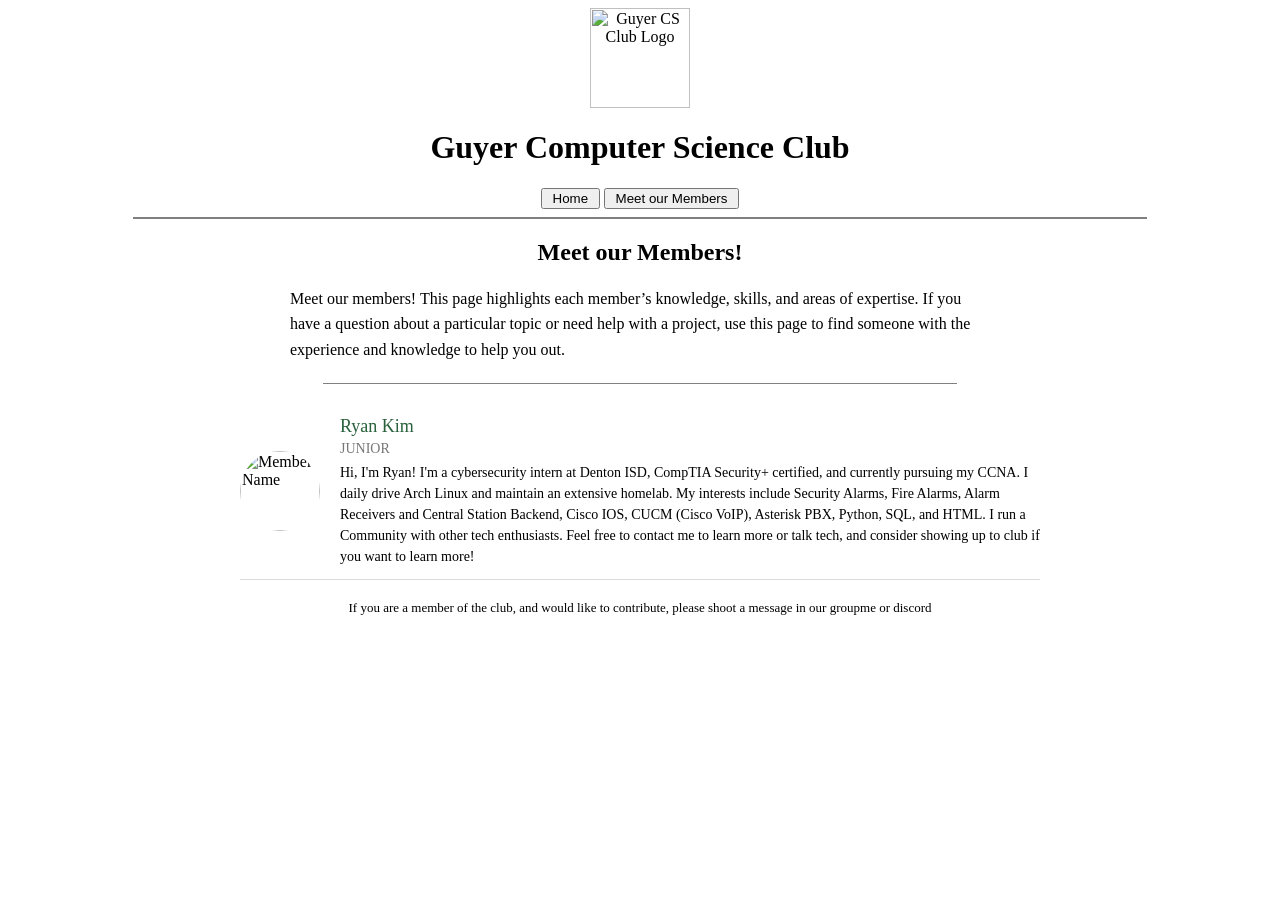
==== members/index.html @ 239ba7df "Revise member description for Ryan Kim Updated Ryan's description to include additional interests in" ====
<html>
  <head>
    <title>Guyer CS Club - Members</title>
    <meta name="msvalidate.01" content="1649F41A0EF402A8B4730E23EFB52425" />
    <meta name="title" content="Guyer CS Club Member List">
    <meta name="description" content="Official website of Guyer High School Computer Science Club. Meeting is on Every Tuesdays after school at room B281">
    <meta name="keywords" content="Guyer High School, Computer Science Club, Denton ISD, Coding Club, Python, JavaScript, Hackathons">
    <meta name="author" content="Guyer CS Club">
    <link rel="icon" href="https://guyercs.org/assets/1000x1000.original.png" type="image/png">
  </head>

  <style>
    .p1 {
      text-align: left;
      line-height: 1.6;
      font-size: 16px;
      margin: 20px auto;
      padding: 0 15px;
      max-width: 700px;
      width: 80%;
    }

    .member-list {
      width: 80%;
      max-width: 800px;
      margin: 20px auto;
      text-align: left;
    }

    .member {
      display: flex;
      align-items: center;
      gap: 20px;
      padding: 12px 0;
      border-bottom: 1px solid #d9d9d9;
    }

    .member img {
      width: 80px;
      height: 80px;
      min-width: 80px;
      border-radius: 50%;
      object-fit: cover;
    }

    .member-info {
      flex: 1;
    }

    .member-info h3 {
      margin: 0 0 4px;
      color: #28613b;
      font-size: 18px;
      font-weight: normal;
    }

    .member-info .role {
      margin: 0 0 5px;
      color: #777777;
      font-size: 14px;
      text-transform: uppercase;
    }

    .member-info .description {
      margin: 0;
      font-size: 14px;
      line-height: 1.5;
    }

    @media (max-width: 500px) {
      .member-list {
        width: 90%;
      }

      .member {
        gap: 12px;
      }

      .member img {
        width: 65px;
        height: 65px;
        min-width: 65px;
      }

      .member-info h3 {
        font-size: 16px;
      }
    }
  </style>

  <body bgcolor="#FFFFFF" text="#000000" link="#000000" vlink="#551a8b">

    <center>
      <img src="https://guyercs.org/assets/1000x1000.original.png"
           alt="Guyer CS Club Logo" width="100" height="100">

      <h1>Guyer Computer Science Club</h1>

      <input type="button" value=" Home "
             onclick="window.location.href='/';">

      <input type="button" value=" Meet our Members "
             onclick="window.location.href='/members';">

      <hr width="80%" size="2" noshade>

      <h2>Meet our Members!</h2>

      <p class="p1">
        Meet our members! This page highlights each member’s knowledge,
        skills, and areas of expertise. If you have a question about a
        particular topic or need help with a project, use this page to
        find someone with the experience and knowledge to help you out.
      </p>

      <hr width="50%" size="1" noshade>
    </center>
    <div class="member-list">

      <div class="member">
        <img src="https://media.licdn.com/dms/image/v2/D4D03AQHWVSy18rQZ1A/profile-displayphoto-crop_800_800/B4DaETg23.HoAI-/0/1791328743181?e=1793232000&v=beta&t=KJUBixz_QFXjMvUTq_B67ZjGWcjhVdPjRplupgfk8uM"
             alt="Member Name">

        <div class="member-info">
          <h3>Ryan Kim</h3>
          <p class="role">Junior</p>
          <p class="description">
            Hi, I'm Ryan! I'm a cybersecurity intern at Denton ISD, CompTIA Security+ certified, and currently pursuing my CCNA. I daily drive Arch Linux and maintain an extensive homelab. My interests include Security Alarms, Fire Alarms, Alarm Receivers and Central Station Backend, Cisco IOS, CUCM (Cisco VoIP), Asterisk PBX, Python, SQL, and HTML. I run a Community with other tech enthusiasts. Feel free to contact me to learn more or talk tech, and consider showing up to club if you want to learn more!          
          </p>
        </div>
      </div>
<!--Format-->
    <!--<div class="member-list">

      <div class="member">
        <img src="/assets/1000x1000.original.png"
             alt="Member Name">

        <div class="member-info">
          <h3>Member Name</h3>
          <p class="role">Club President</p>
          <p class="description">
            Put Description here
          </p>
        </div>
      </div> -->


    </div>

    <center>
      <footer>
        <p>
          <font size="2">
            If you are a member of the club, and would like to contribute,
            please shoot a message in our groupme or discord
          </font>
        </p>
      </footer>
    </center>

  </body>
</html>
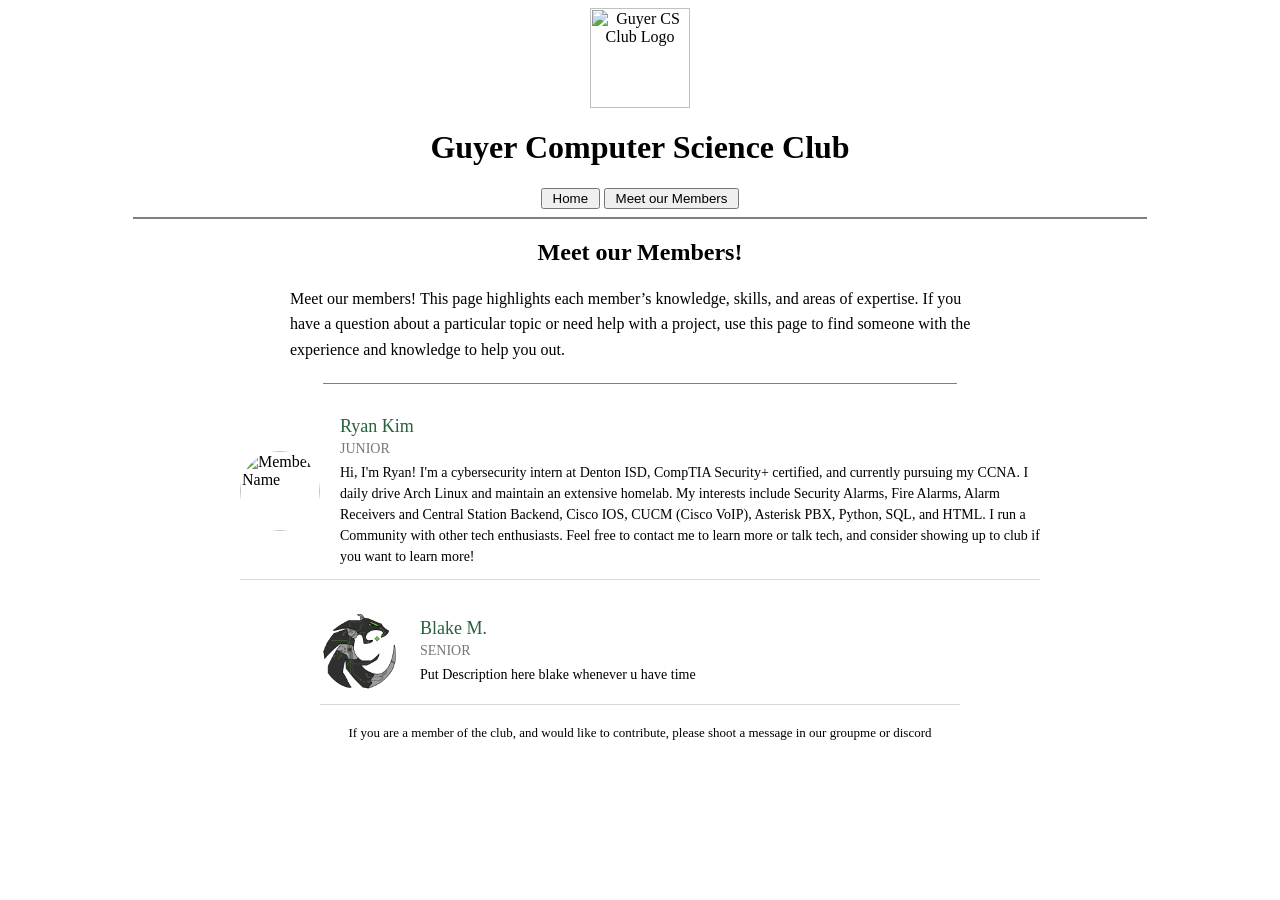
==== commit 083715a7: "Add member section for Blake M. Added a new member section for Blake M. with placeholder description" ====
--- a/members/index.html
+++ b/members/index.html
@@ -129,6 +129,20 @@
           </p>
         </div>
       </div>
+      <div class="member-list">
+
+      <div class="member">
+        <img src="/assets/1000x1000.original.png"
+             alt="Member Name">
+
+        <div class="member-info">
+          <h3>Blake M.</h3>
+          <p class="role">Senior</p>
+          <p class="description">
+            Put Description here blake whenever u have time
+          </p>
+        </div>
+      </div>
 <!--Format-->
     <!--<div class="member-list">
 
@@ -138,7 +152,7 @@
 
         <div class="member-info">
           <h3>Member Name</h3>
-          <p class="role">Club President</p>
+          <p class="role">Grade Level</p>
           <p class="description">
             Put Description here
           </p>
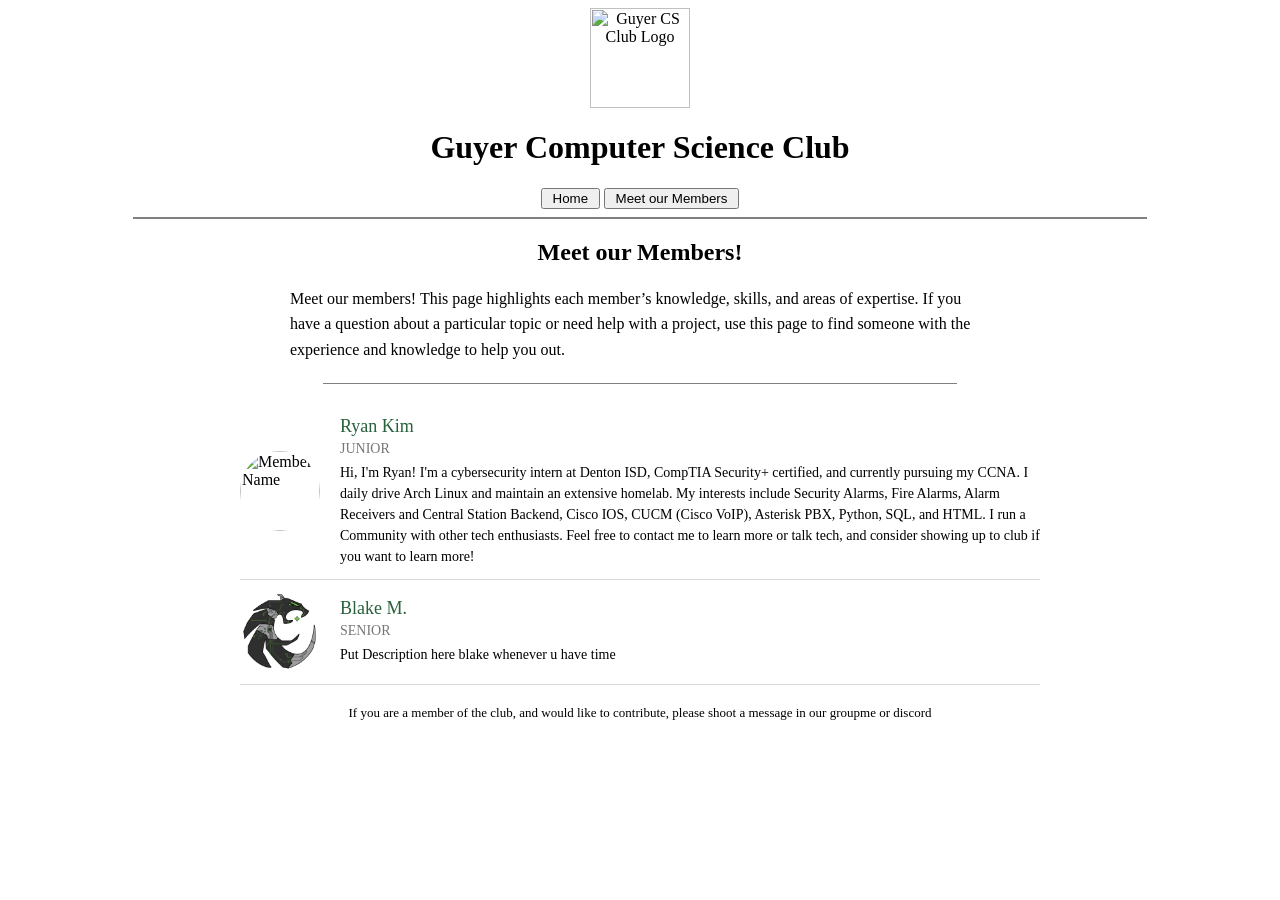
==== commit 03238227: "Clean up member-list section in index.html Removed unused member-list div and commented code." ====
--- a/members/index.html
+++ b/members/index.html
@@ -129,8 +129,6 @@
           </p>
         </div>
       </div>
-      <div class="member-list">
-
       <div class="member">
         <img src="/assets/1000x1000.original.png"
              alt="Member Name">
@@ -144,9 +142,7 @@
         </div>
       </div>
 <!--Format-->
-    <!--<div class="member-list">
-
-      <div class="member">
+<!--      <div class="member">
         <img src="/assets/1000x1000.original.png"
              alt="Member Name">
 
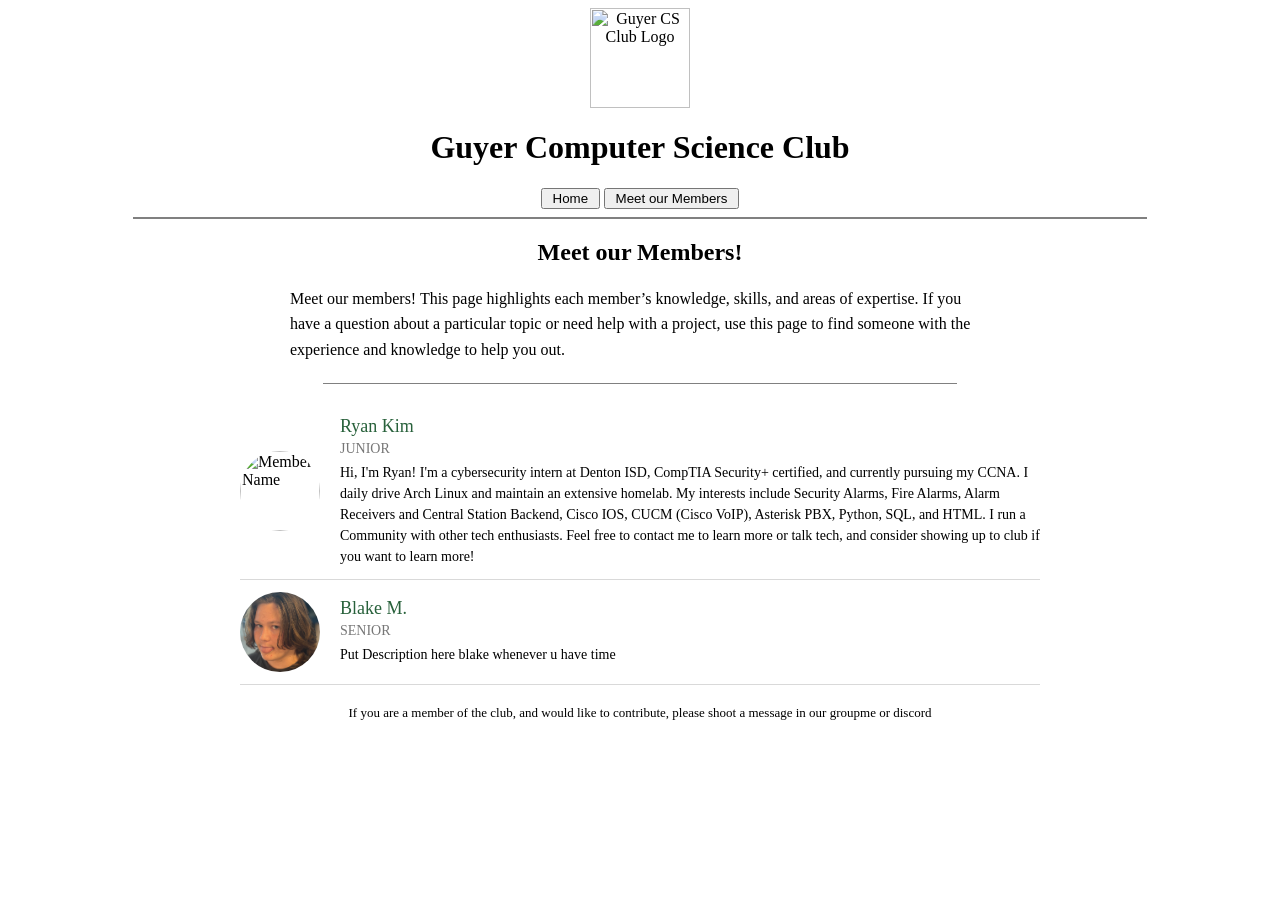
==== commit eb6db8f9: "Update index.html" ====
--- a/members/index.html
+++ b/members/index.html
@@ -130,7 +130,7 @@
         </div>
       </div>
       <div class="member">
-        <img src="/assets/1000x1000.original.png"
+        <img src="/assets/brake.jpg"
              alt="Member Name">
 
         <div class="member-info">
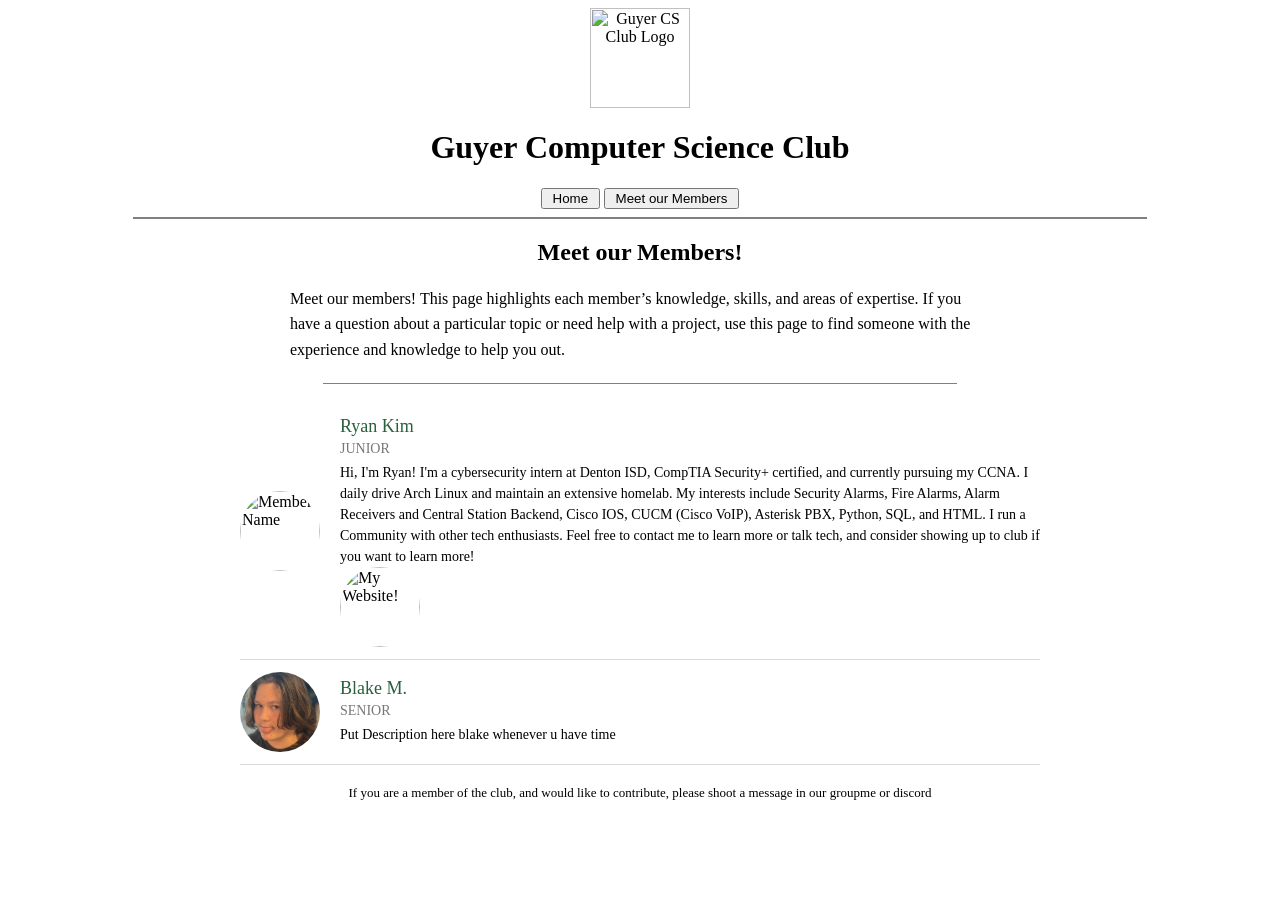
==== commit 5fdbaf18: "Update index.html" ====
--- a/members/index.html
+++ b/members/index.html
@@ -127,6 +127,7 @@
           <p class="description">
             Hi, I'm Ryan! I'm a cybersecurity intern at Denton ISD, CompTIA Security+ certified, and currently pursuing my CCNA. I daily drive Arch Linux and maintain an extensive homelab. My interests include Security Alarms, Fire Alarms, Alarm Receivers and Central Station Backend, Cisco IOS, CUCM (Cisco VoIP), Asterisk PBX, Python, SQL, and HTML. I run a Community with other tech enthusiasts. Feel free to contact me to learn more or talk tech, and consider showing up to club if you want to learn more!          
           </p>
+          <a href="https://ryan.csptech.org"><img src="https://ryan.csptech.org/88x31.gif" alt="My Website!"></a>
         </div>
       </div>
       <div class="member">
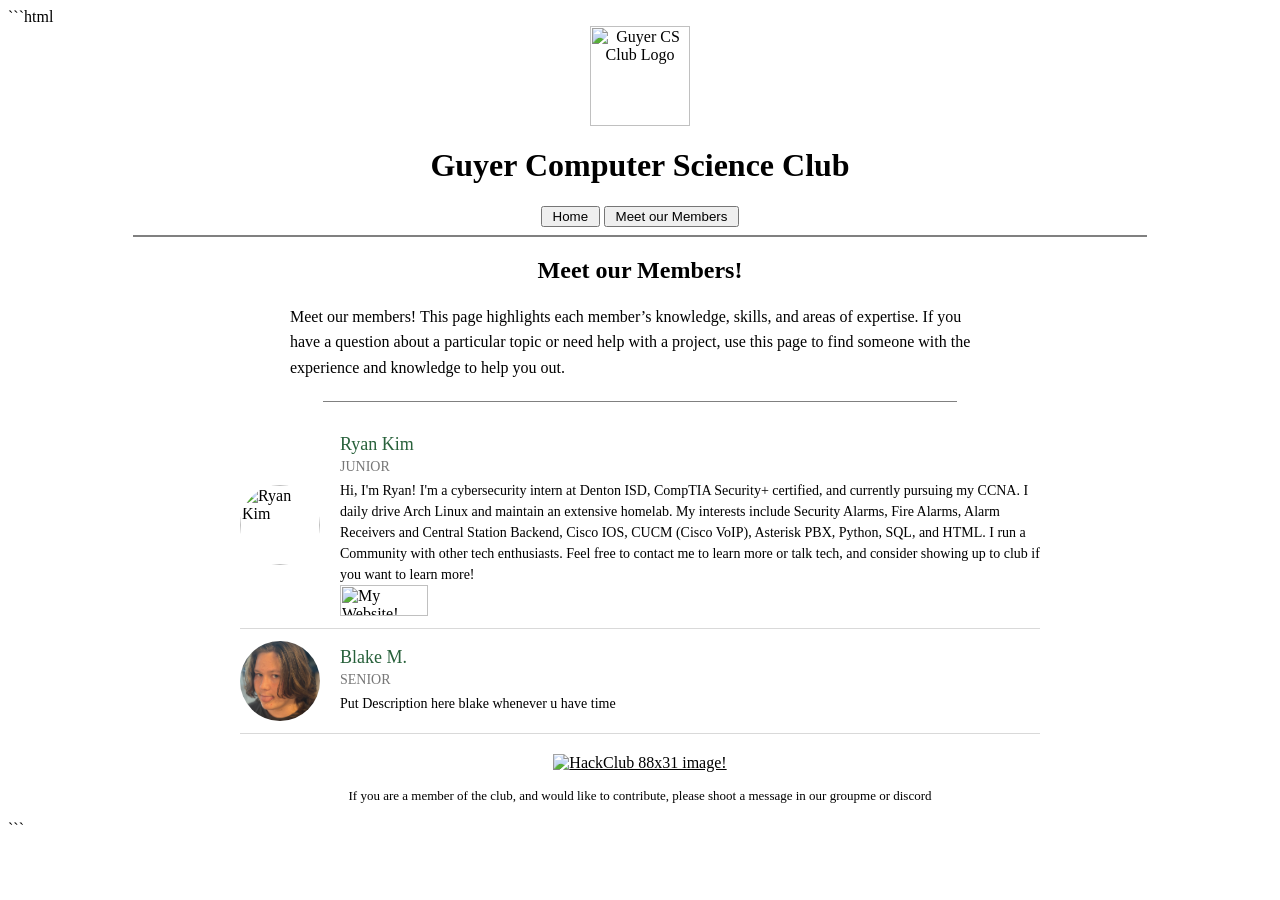
==== commit 4581652f: "Refactor members/index.html for improved layout Updated HTML structure and styling for members page." ====
--- a/members/index.html
+++ b/members/index.html
@@ -1,5 +1,7 @@
+```html
+<!DOCTYPE html>
 <html>
-  <head>
+<head>
     <title>Guyer CS Club - Members</title>
     <meta name="msvalidate.01" content="1649F41A0EF402A8B4730E23EFB52425" />
     <meta name="title" content="Guyer CS Club Member List">
@@ -7,168 +9,203 @@
     <meta name="keywords" content="Guyer High School, Computer Science Club, Denton ISD, Coding Club, Python, JavaScript, Hackathons">
     <meta name="author" content="Guyer CS Club">
     <link rel="icon" href="https://guyercs.org/assets/1000x1000.original.png" type="image/png">
-  </head>
-
-  <style>
-    .p1 {
-      text-align: left;
-      line-height: 1.6;
-      font-size: 16px;
-      margin: 20px auto;
-      padding: 0 15px;
-      max-width: 700px;
-      width: 80%;
-    }
-
-    .member-list {
-      width: 80%;
-      max-width: 800px;
-      margin: 20px auto;
-      text-align: left;
-    }
-
-    .member {
-      display: flex;
-      align-items: center;
-      gap: 20px;
-      padding: 12px 0;
-      border-bottom: 1px solid #d9d9d9;
-    }
-
-    .member img {
-      width: 80px;
-      height: 80px;
-      min-width: 80px;
-      border-radius: 50%;
-      object-fit: cover;
-    }
-
-    .member-info {
-      flex: 1;
-    }
-
-    .member-info h3 {
-      margin: 0 0 4px;
-      color: #28613b;
-      font-size: 18px;
-      font-weight: normal;
-    }
-
-    .member-info .role {
-      margin: 0 0 5px;
-      color: #777777;
-      font-size: 14px;
-      text-transform: uppercase;
-    }
-
-    .member-info .description {
-      margin: 0;
-      font-size: 14px;
-      line-height: 1.5;
-    }
-
-    @media (max-width: 500px) {
-      .member-list {
-        width: 90%;
-      }
-
-      .member {
-        gap: 12px;
-      }
-
-      .member img {
-        width: 65px;
-        height: 65px;
-        min-width: 65px;
-      }
-
-      .member-info h3 {
-        font-size: 16px;
-      }
-    }
-  </style>
-
-  <body bgcolor="#FFFFFF" text="#000000" link="#000000" vlink="#551a8b">
+
+    <style>
+        .p1 {
+            text-align: left;
+            line-height: 1.6;
+            font-size: 16px;
+            margin: 20px auto;
+            padding: 0 15px;
+            max-width: 700px;
+            width: 80%;
+        }
+
+        .member-list {
+            width: 80%;
+            max-width: 800px;
+            margin: 20px auto;
+            text-align: left;
+        }
+
+        .member {
+            display: flex;
+            align-items: center;
+            gap: 20px;
+            padding: 12px 0;
+            border-bottom: 1px solid #d9d9d9;
+        }
+
+        /* Profile pictures only */
+        .member img.profile-picture {
+            width: 80px;
+            height: 80px;
+            min-width: 80px;
+            border-radius: 50%;
+            object-fit: cover;
+        }
+
+        .member-info {
+            flex: 1;
+            min-width: 0;
+        }
+
+        .member-info h3 {
+            margin: 0 0 4px;
+            color: #28613b;
+            font-size: 18px;
+            font-weight: normal;
+        }
+
+        .member-info .role {
+            margin: 0 0 5px;
+            color: #777777;
+            font-size: 14px;
+            text-transform: uppercase;
+        }
+
+        .member-info .description {
+            margin: 0;
+            font-size: 14px;
+            line-height: 1.5;
+        }
+
+        /* Website badges retain their original dimensions */
+        .member-info img.website-badge {
+            width: 88px;
+            height: 31px;
+            min-width: 0;
+            border-radius: 0;
+            object-fit: fill;
+            vertical-align: middle;
+        }
+
+        @media (max-width: 500px) {
+            .member-list {
+                width: 90%;
+            }
+
+            .member {
+                gap: 12px;
+            }
+
+            .member img.profile-picture {
+                width: 65px;
+                height: 65px;
+                min-width: 65px;
+            }
+
+            .member-info h3 {
+                font-size: 16px;
+            }
+        }
+    </style>
+</head>
+
+<body bgcolor="#FFFFFF" text="#000000" link="#000000" vlink="#551a8b">
 
     <center>
-      <img src="https://guyercs.org/assets/1000x1000.original.png"
-           alt="Guyer CS Club Logo" width="100" height="100">
-
-      <h1>Guyer Computer Science Club</h1>
-
-      <input type="button" value=" Home "
-             onclick="window.location.href='/';">
-
-      <input type="button" value=" Meet our Members "
-             onclick="window.location.href='/members';">
-
-      <hr width="80%" size="2" noshade>
-
-      <h2>Meet our Members!</h2>
-
-      <p class="p1">
-        Meet our members! This page highlights each member’s knowledge,
-        skills, and areas of expertise. If you have a question about a
-        particular topic or need help with a project, use this page to
-        find someone with the experience and knowledge to help you out.
-      </p>
-
-      <hr width="50%" size="1" noshade>
+        <img src="https://guyercs.org/assets/1000x1000.original.png"
+             alt="Guyer CS Club Logo" width="100" height="100">
+
+        <h1>Guyer Computer Science Club</h1>
+
+        <input type="button" value=" Home "
+               onclick="window.location.href='/';">
+
+        <input type="button" value=" Meet our Members "
+               onclick="window.location.href='/members';">
+
+        <hr width="80%" size="2" noshade>
+
+        <h2>Meet our Members!</h2>
+
+        <p class="p1">
+            Meet our members! This page highlights each member’s knowledge,
+            skills, and areas of expertise. If you have a question about a
+            particular topic or need help with a project, use this page to
+            find someone with the experience and knowledge to help you out.
+        </p>
+
+        <hr width="50%" size="1" noshade>
     </center>
+
     <div class="member-list">
 
-      <div class="member">
-        <img src="https://media.licdn.com/dms/image/v2/D4D03AQHWVSy18rQZ1A/profile-displayphoto-crop_800_800/B4DaETg23.HoAI-/0/1791328743181?e=1793232000&v=beta&t=KJUBixz_QFXjMvUTq_B67ZjGWcjhVdPjRplupgfk8uM"
-             alt="Member Name">
-
-        <div class="member-info">
-          <h3>Ryan Kim</h3>
-          <p class="role">Junior</p>
-          <p class="description">
-            Hi, I'm Ryan! I'm a cybersecurity intern at Denton ISD, CompTIA Security+ certified, and currently pursuing my CCNA. I daily drive Arch Linux and maintain an extensive homelab. My interests include Security Alarms, Fire Alarms, Alarm Receivers and Central Station Backend, Cisco IOS, CUCM (Cisco VoIP), Asterisk PBX, Python, SQL, and HTML. I run a Community with other tech enthusiasts. Feel free to contact me to learn more or talk tech, and consider showing up to club if you want to learn more!          
-          </p>
-          <a href="https://ryan.csptech.org"><img src="https://ryan.csptech.org/88x31.gif" alt="My Website!"></a>
+        <div class="member">
+            <img class="profile-picture"
+                 src="https://media.licdn.com/dms/image/v2/D4D03AQHWVSy18rQZ1A/profile-displayphoto-crop_800_800/B4DaETg23.HoAI-/0/1791328743181?e=1793232000&v=beta&t=KJUBixz_QFXjMvUTq_B67ZjGWcjhVdPjRplupgfk8uM"
+                 alt="Ryan Kim">
+
+            <div class="member-info">
+                <h3>Ryan Kim</h3>
+                <p class="role">Junior</p>
+                <p class="description">
+                    Hi, I'm Ryan! I'm a cybersecurity intern at Denton ISD,
+                    CompTIA Security+ certified, and currently pursuing my CCNA.
+                    I daily drive Arch Linux and maintain an extensive homelab.
+                    My interests include Security Alarms, Fire Alarms, Alarm
+                    Receivers and Central Station Backend, Cisco IOS, CUCM
+                    (Cisco VoIP), Asterisk PBX, Python, SQL, and HTML. I run a
+                    Community with other tech enthusiasts. Feel free to contact
+                    me to learn more or talk tech, and consider showing up to
+                    club if you want to learn more!
+                </p>
+
+                <a href="https://ryan.csptech.org">
+                    <img class="website-badge"
+                         src="https://ryan.csptech.org/88x31.gif"
+                         alt="My Website!">
+                </a>
+            </div>
         </div>
-      </div>
-      <div class="member">
-        <img src="/assets/brake.jpg"
-             alt="Member Name">
-
-        <div class="member-info">
-          <h3>Blake M.</h3>
-          <p class="role">Senior</p>
-          <p class="description">
-            Put Description here blake whenever u have time
-          </p>
+
+        <div class="member">
+            <img class="profile-picture"
+                 src="/assets/brake.jpg"
+                 alt="Blake M.">
+
+            <div class="member-info">
+                <h3>Blake M.</h3>
+                <p class="role">Senior</p>
+                <p class="description">
+                    Put Description here blake whenever u have time
+                </p>
+            </div>
         </div>
-      </div>
-<!--Format-->
-<!--      <div class="member">
-        <img src="/assets/1000x1000.original.png"
-             alt="Member Name">
-
-        <div class="member-info">
-          <h3>Member Name</h3>
-          <p class="role">Grade Level</p>
-          <p class="description">
-            Put Description here
-          </p>
+
+        <!-- Format for adding more members:
+
+        <div class="member">
+            <img class="profile-picture"
+                 src="/assets/1000x1000.original.png"
+                 alt="Member Name">
+
+            <div class="member-info">
+                <h3>Member Name</h3>
+                <p class="role">Grade Level</p>
+                <p class="description">
+                    Put Description here
+                </p>
+            </div>
         </div>
-      </div> -->
-
+
+        -->
 
     </div>
 
     <center>
-      <footer>
-        <p>
-          <font size="2">
-            If you are a member of the club, and would like to contribute,
-            please shoot a message in our groupme or discord
-          </font>
-        </p>
-      </footer>
+        <footer>
+          <a href="https://clubs.hackclub.com/clubs/90184dc9-cc66-4d2b-95d8-60fdc06921f2"><img src="https://www.guyercs.org/assets/hackclub88x31.png" alt="HackClub 88x31 image!"></a>
+            <p>
+                <font size="2">
+                    If you are a member of the club, and would like to contribute,
+                    please shoot a message in our groupme or discord
+                </font>
+            </p>
+        </footer>
     </center>
 
-  </body>
+</body>
 </html>
+```
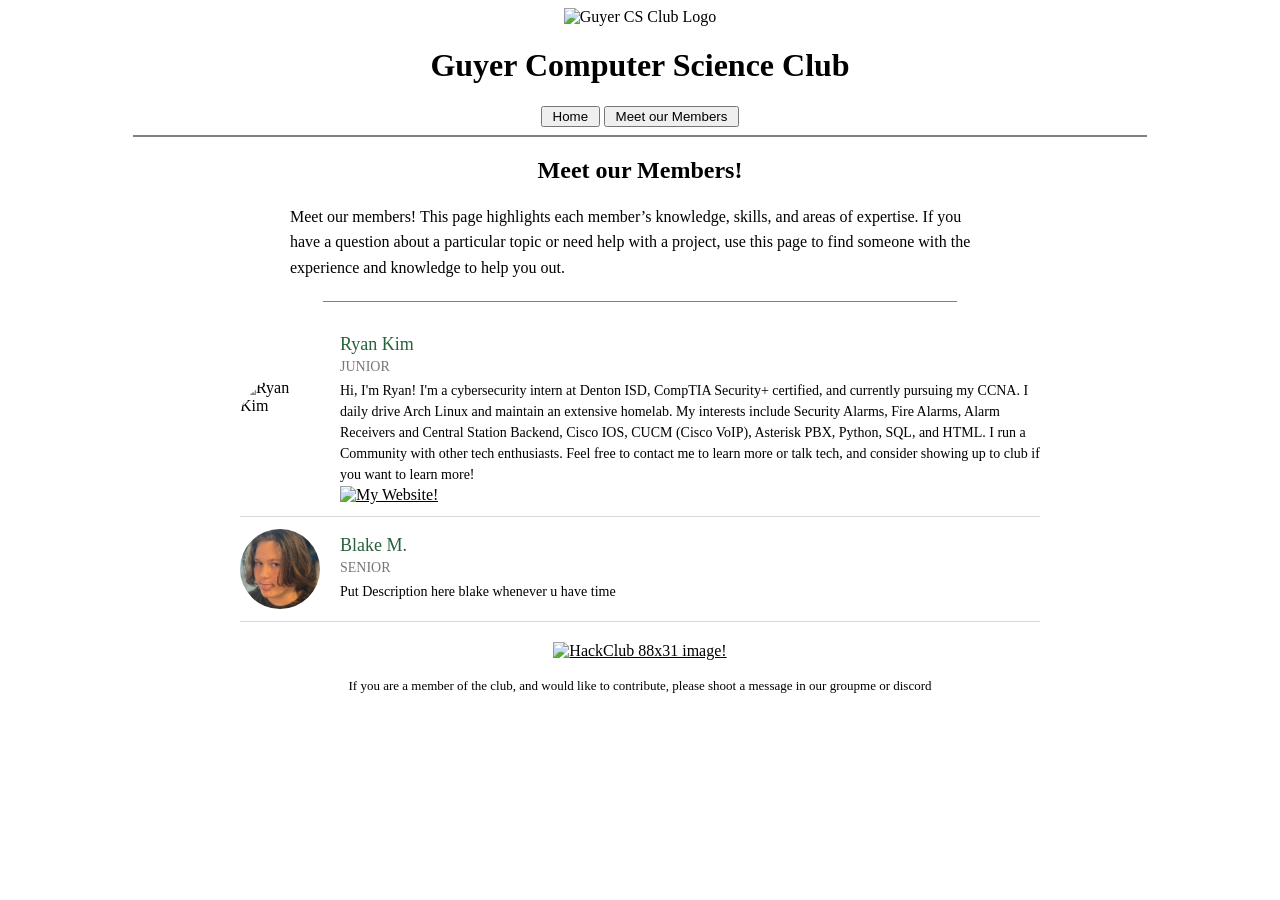
==== commit 2fe1e1bb: "Clean up HTML structure in index.html Removed unnecessary code block formatting from HTML." ====
--- a/members/index.html
+++ b/members/index.html
@@ -1,4 +1,3 @@
-```html
 <!DOCTYPE html>
 <html>
 <head>
@@ -208,4 +207,3 @@
 
 </body>
 </html>
-```
